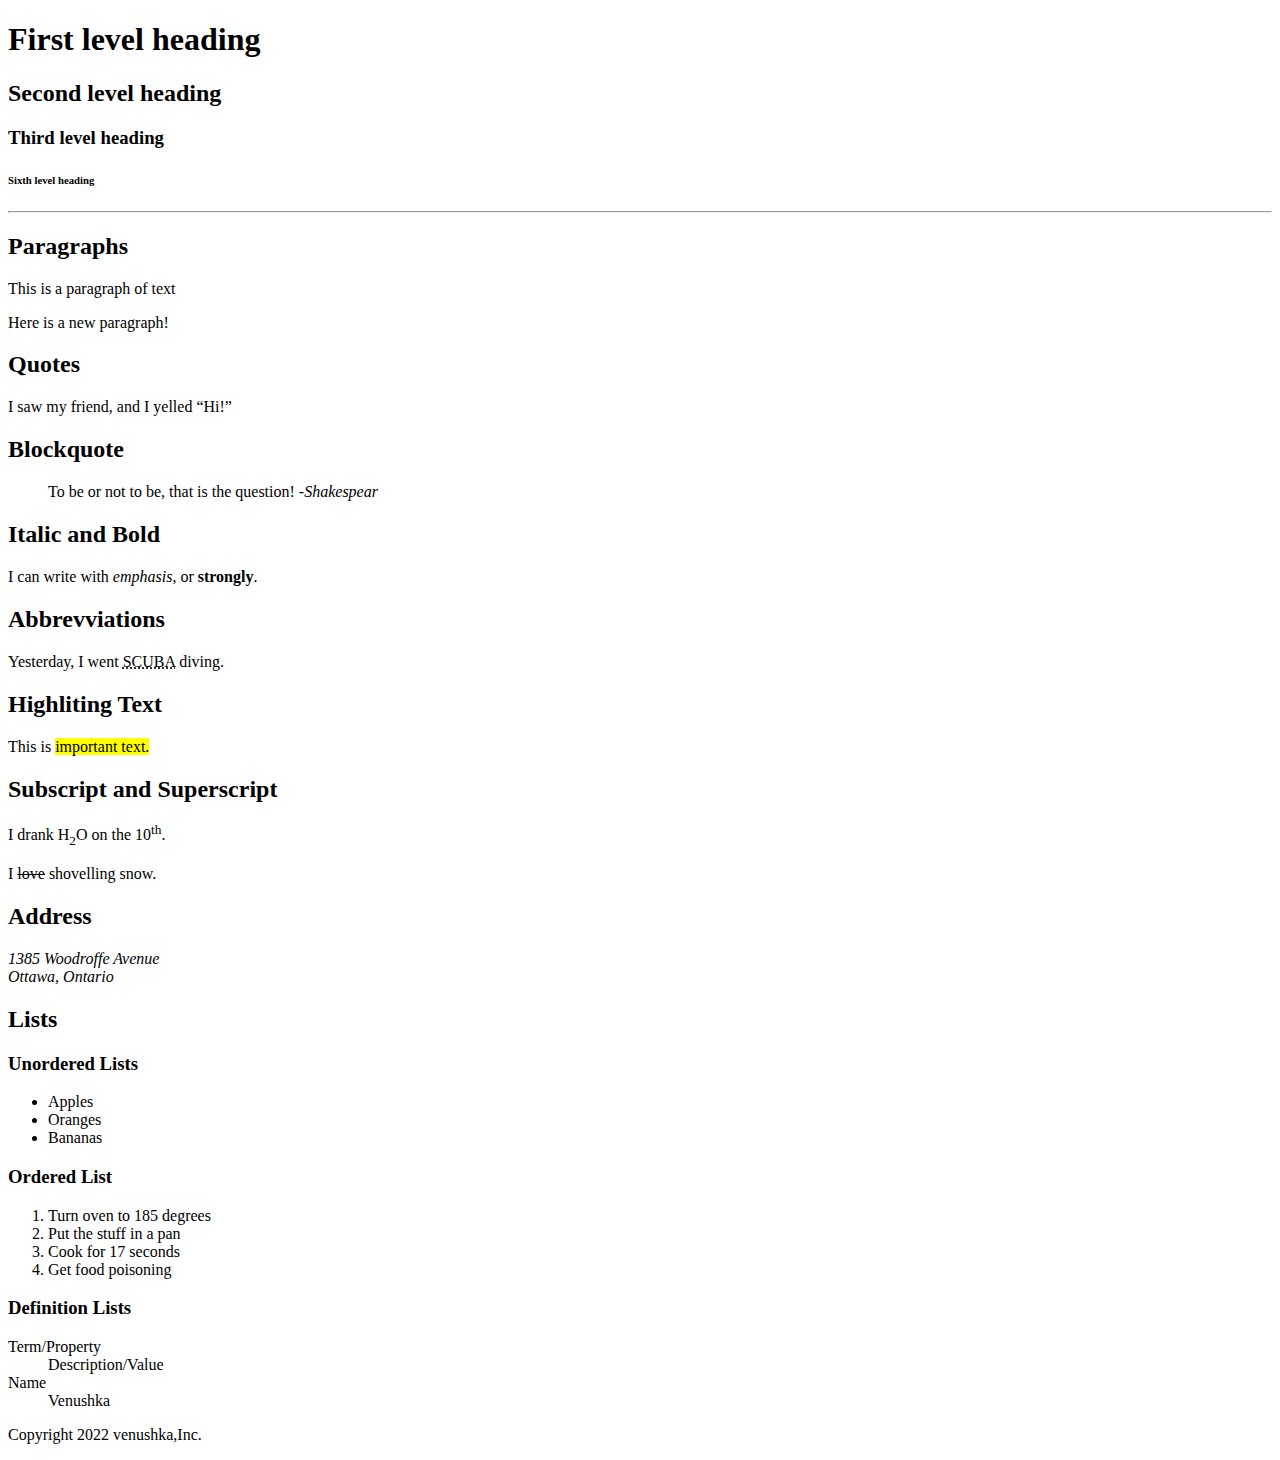
==== index.html @ 6d028224 "Creates index.html" ====
<!DOCTYPE html>
<html>
    <head>
        <title>MTM6130 HTML Demo</title>
    </head>
    <body>
        <header>
            <h1>First level heading</h1>
            <h2>Second level heading</h2>
            <h3>Third level heading</h3>
            <h6>Sixth level heading</h6>
        </header>
        <hr>
        <main>
            <h2>Paragraphs</h2>
            <p>This is a paragraph of text</p>
            <p>Here is a new paragraph!</p>

            <h2>Quotes</h2>
            <p>I saw my friend, and I yelled <q>Hi!</q></p>

            <h2>Blockquote</h2>
            <blockquote>
                To be or not to be, that is the question!
                <cite>-Shakespear</cite>
            </blockquote>

            <h2>Italic and Bold</h2>
            <p>I can write with <em>emphasis</em>, or <strong>strongly</strong>.</p>

            <h2>Abbrevviations</h2>
            <p>Yesterday, I went <abbr title="Self Contained Underwater Breathing Apparatus">SCUBA</abbr> diving.</p>

            <h2>Highliting Text</h2>
            <p>This is <mark>important text.</mark></p>

            <h2>Subscript and Superscript</h2>
            <p>I drank H<sub>2</sub>O on the 10<sup>th</sup>.</p>

            <P>I <del>love</del> shovelling snow.</p>
            
            <h2>Address</h2>
            <address>
                1385 Woodroffe Avenue<br>
                Ottawa, Ontario
            </address>
        </main>
        <section>
            <h2>Lists</h2>
            <h3>Unordered Lists</h3>
            <ul>
                <li>Apples</li>
                <li>Oranges</li>
                <li>Bananas</li>
            </ul>

            <h3>Ordered List</h3>
            <ol>
                <li>Turn oven to 185 degrees</li>
                <li>Put the stuff in a pan</li>
                <li>Cook for 17 seconds</li>
                <li>Get food poisoning</li>
            </ol>

            <h3>Definition Lists</h3>
            <dl>
                <dt>Term/Property</dt>
                <dd>Description/Value</dd>
                
                <dt>Name</dt>
                <dd>Venushka</dd>
            </dl>
        </section>
        <footer>
            <p>Copyright 2022 venushka,Inc.</p>
        </footer>
    </body>
</html>
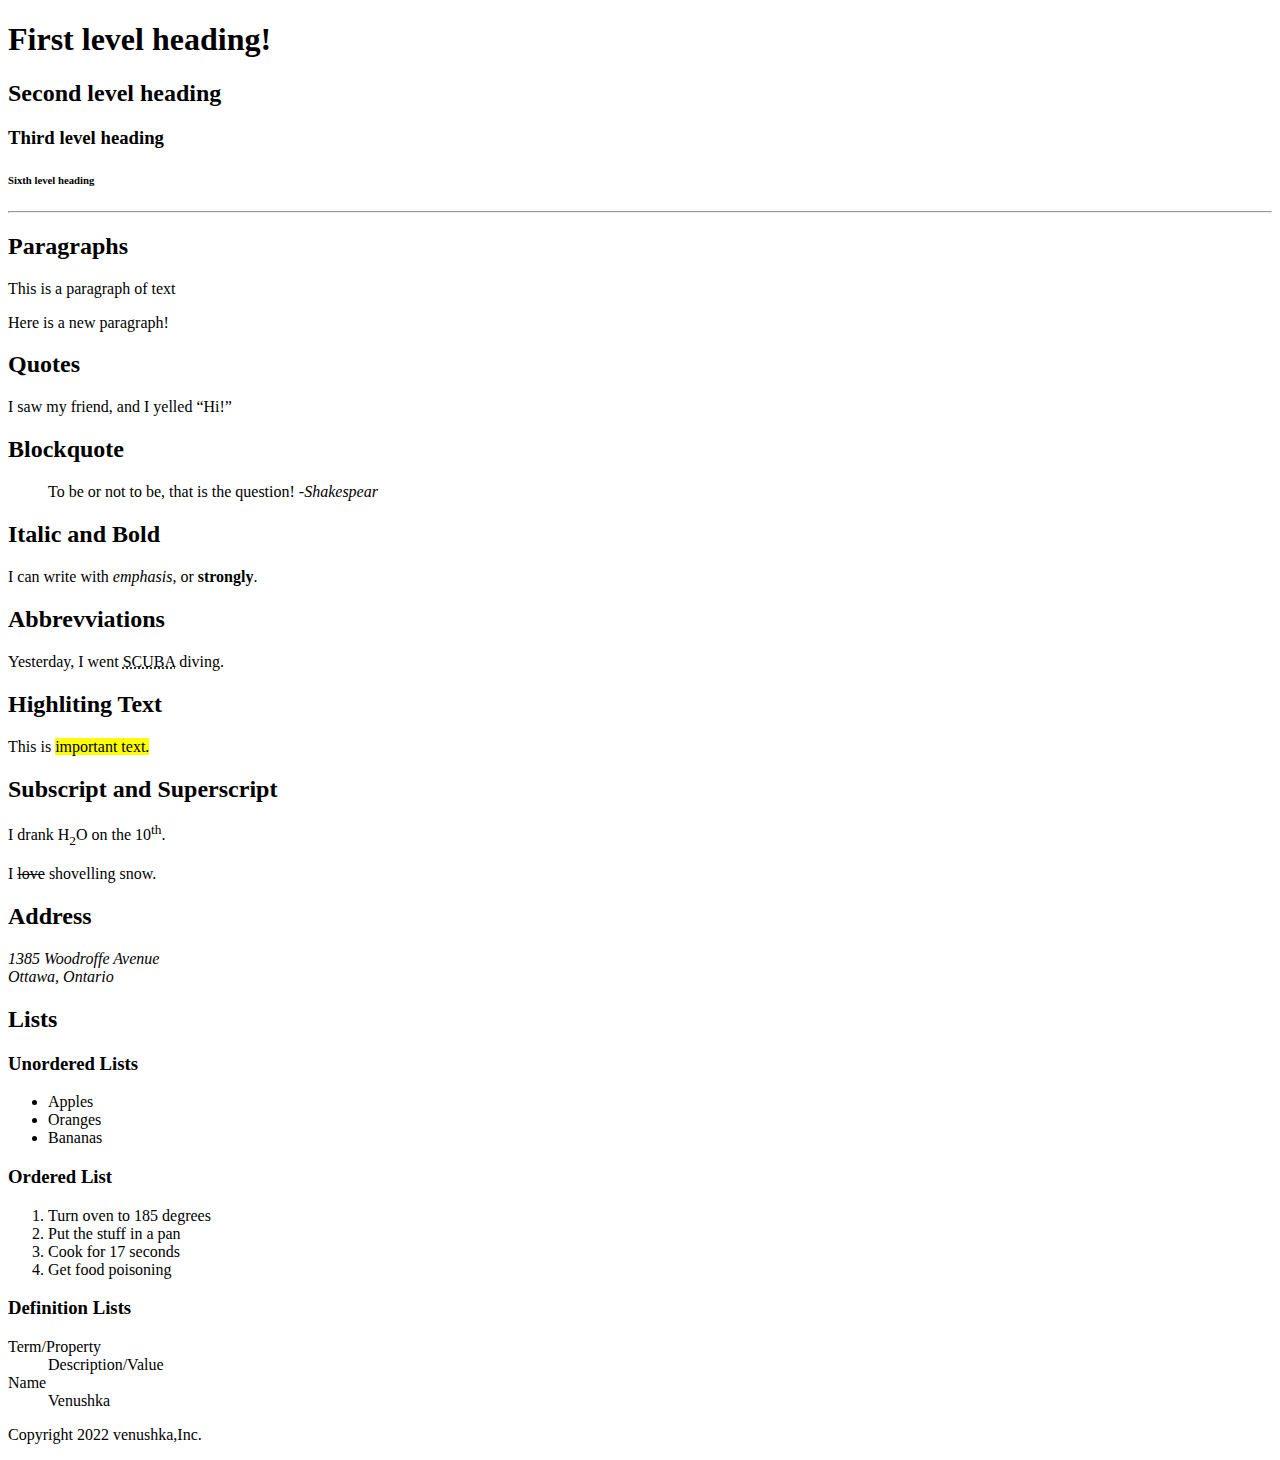
==== commit 1f4c04be: "Updates index.html" ====
--- a/index.html
+++ b/index.html
@@ -5,7 +5,7 @@
     </head>
     <body>
         <header>
-            <h1>First level heading</h1>
+            <h1>First level heading!</h1>
             <h2>Second level heading</h2>
             <h3>Third level heading</h3>
             <h6>Sixth level heading</h6>
@@ -66,7 +66,7 @@
             <dl>
                 <dt>Term/Property</dt>
                 <dd>Description/Value</dd>
-                
+
                 <dt>Name</dt>
                 <dd>Venushka</dd>
             </dl>
